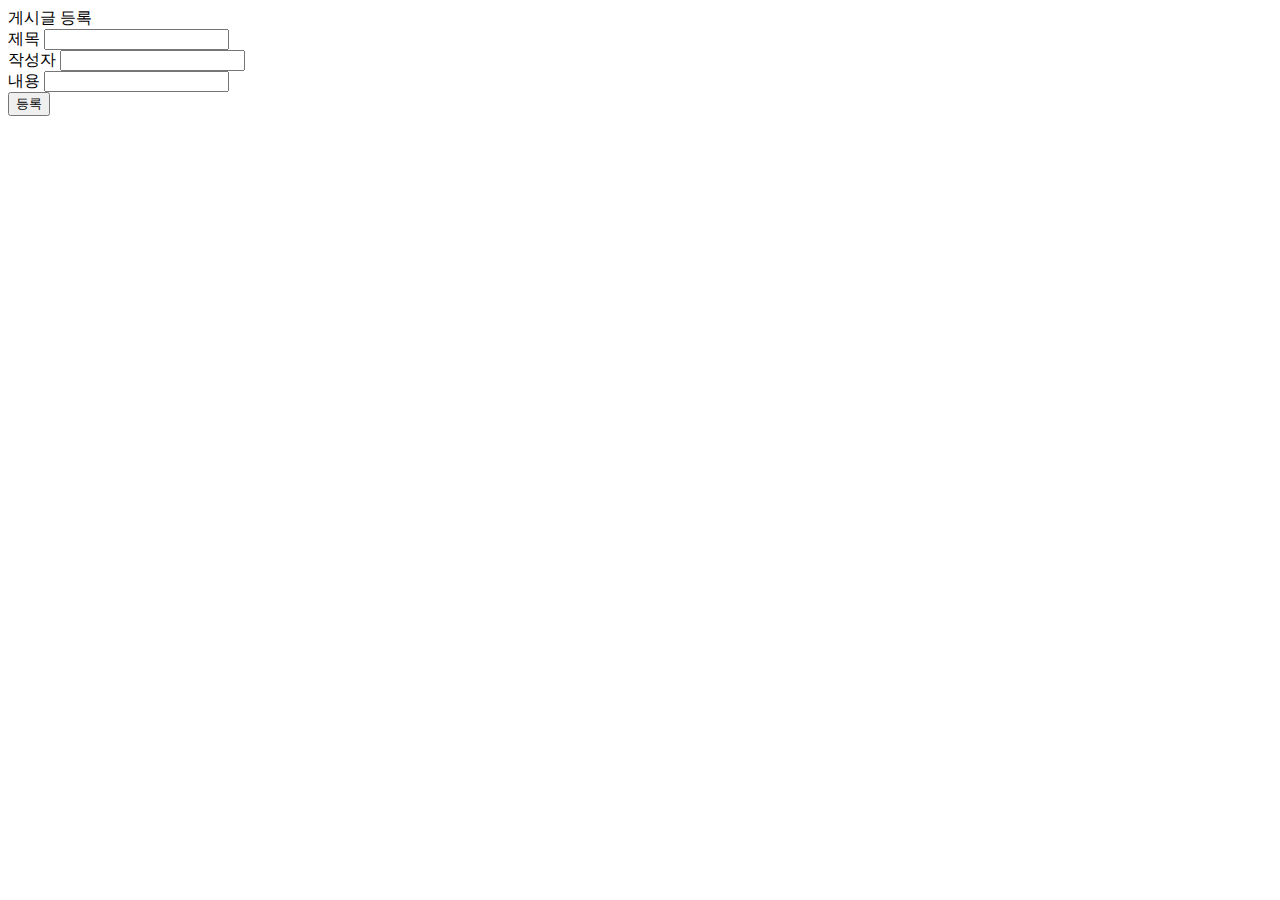
==== src/main/resources/templates/post/createForm.html @ fd0e6416 "게시글 등록, 수정, 삭제, 조회 기능" ====
<!DOCTYPE html>
<html xmlns:th="http://www.thymeleaf.org">
<head>
    <meta charset="UTF-8">
    <title>Title</title>
</head>
<body>
<div>게시글 등록</div>
<form th:action th:object="${post}" method="post">
    <div>
        <label>제목</label>
        <input type="text" th:field="*{title}">
    </div>
    <div>
        <label>작성자</label>
        <input type="text" th:field="*{writer}">
    </div>
    <div>
        <label>내용</label>
        <input type="text" th:field="*{content}">
    </div>
    <button type="buttom" th:onclick="|location.href='@{..}'|">등록</button>
</form>

</body>
</html>
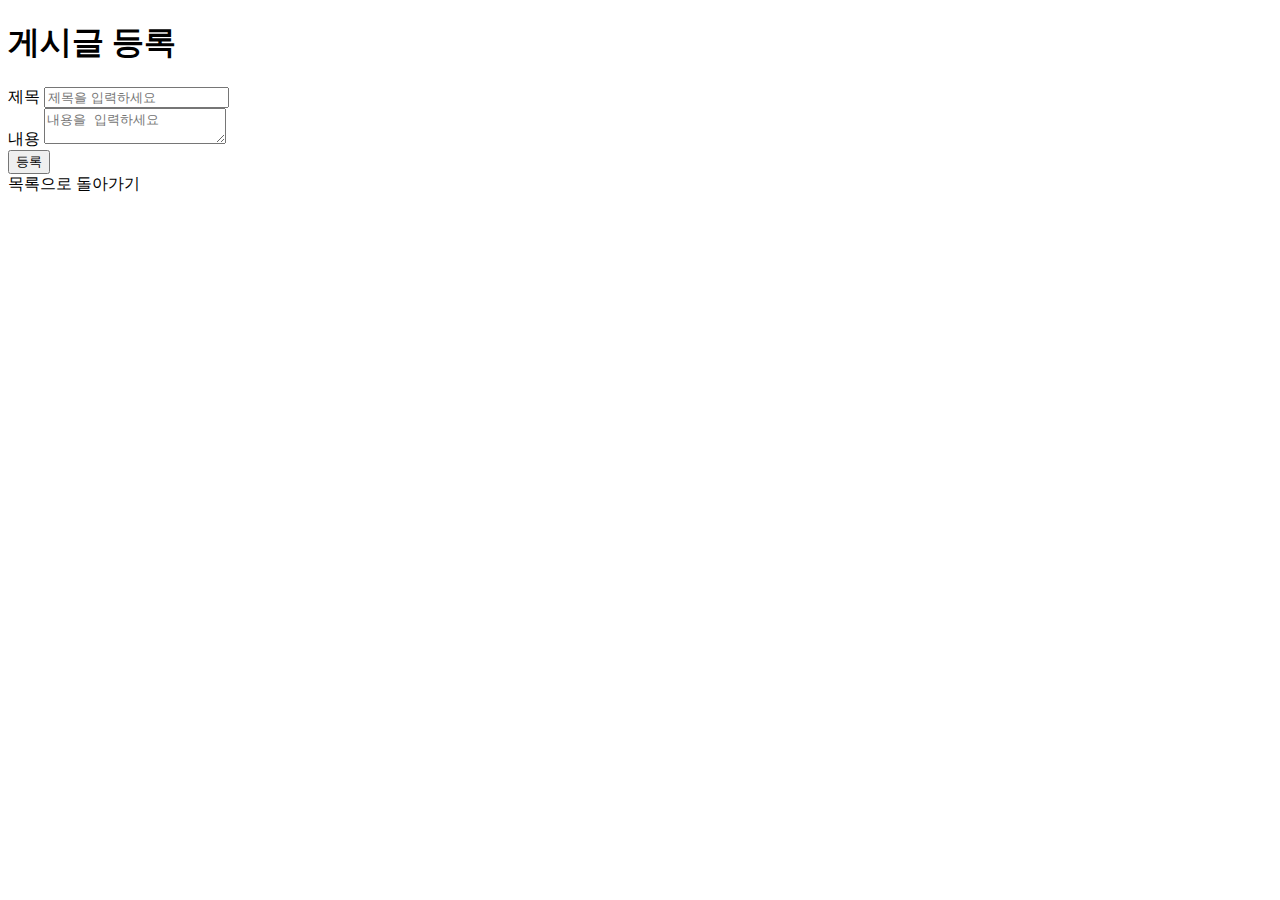
==== commit cf1477b6: "[Feat]jpa 활용하여 crud 구현" ====
--- a/src/main/resources/templates/post/createForm.html
+++ b/src/main/resources/templates/post/createForm.html
@@ -2,25 +2,30 @@
 <html xmlns:th="http://www.thymeleaf.org">
 <head>
     <meta charset="UTF-8">
-    <title>Title</title>
+    <title>게시글 등록</title>
+    <link rel="stylesheet" th:href="@{/css/styles.css}">
 </head>
 <body>
-<div>게시글 등록</div>
-<form th:action th:object="${post}" method="post">
-    <div>
-        <label>제목</label>
-        <input type="text" th:field="*{title}">
-    </div>
-    <div>
-        <label>작성자</label>
-        <input type="text" th:field="*{writer}">
-    </div>
-    <div>
-        <label>내용</label>
-        <input type="text" th:field="*{content}">
-    </div>
-    <button type="buttom" th:onclick="|location.href='@{..}'|">등록</button>
-</form>
+<div class="container">
+    <header>
+        <h1>게시글 등록</h1>
+    </header>
 
+    <form th:action="@{/post/create}" th:object="${postSaveDto}" method="post">
+        <div>
+            <label>제목</label>
+            <input type="text" th:field="*{title}" placeholder="제목을 입력하세요">
+        </div>
+        <div>
+            <label>내용</label>
+            <textarea th:field="*{content}" placeholder="내용을 입력하세요"></textarea>
+        </div>
+        <button type="submit">등록</button>
+    </form>
+
+    <footer>
+        <a th:href="@{/post}">목록으로 돌아가기</a>
+    </footer>
+</div>
 </body>
-</html>+</html>
